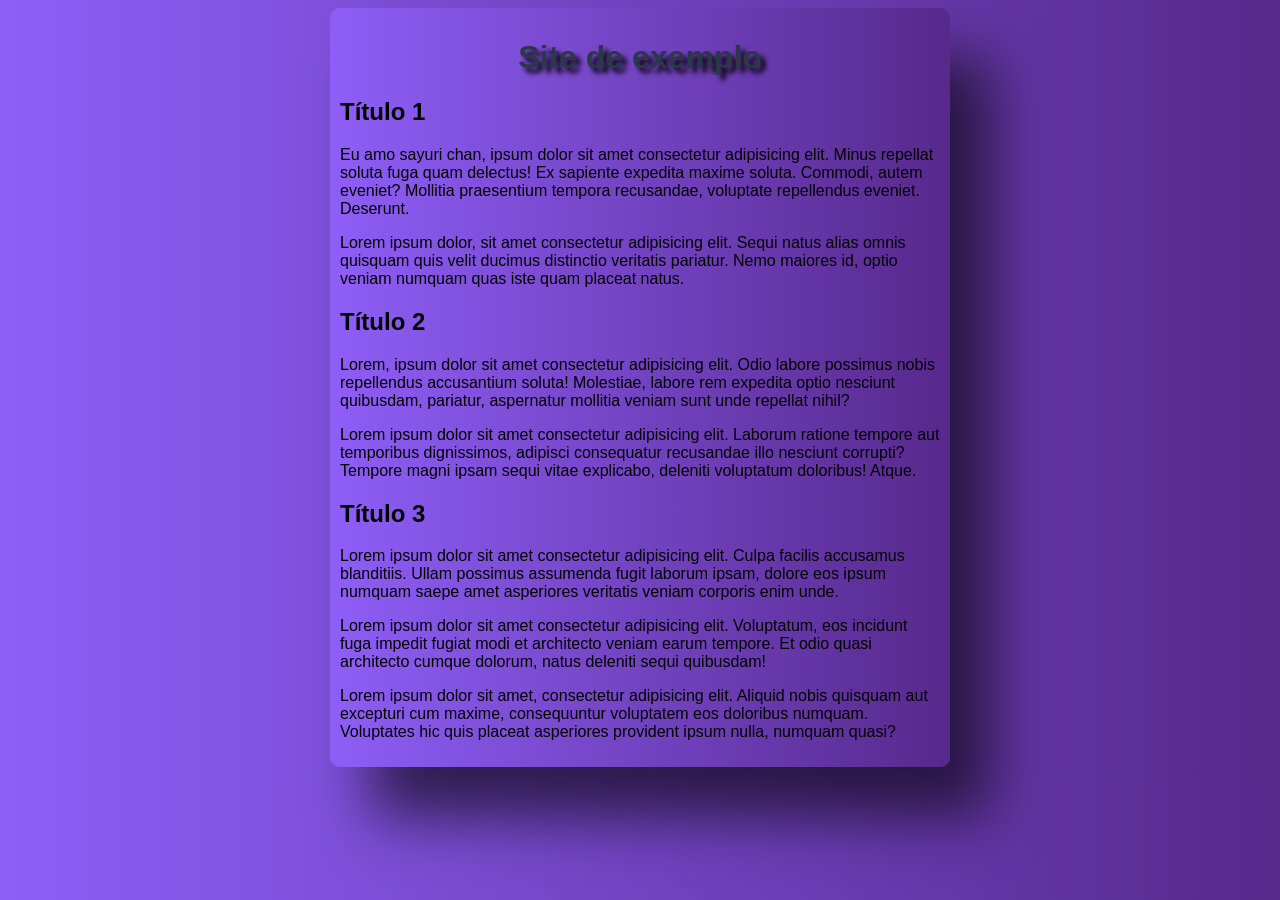
==== index.html @ a31c5ab2 "Add files via upload" ====
<!DOCTYPE html>
<html lang="pt-br">
<head>
<meta charset="UTF-8">
<meta name="viewport" content="width=device-width, initial-scale=1.0">
<title>Site de exemplo</title>
<link rel="stylesheet" href="style.css">
</head>
<body>
<main>
<h1>Site de exemplo</h1>
<h2>Título 1</h2>
<p>Eu amo sayuri chan, ipsum dolor sit amet consectetur adipisicing elit. Minus repellat soluta fuga quam delectus! Ex sapiente expedita maxime soluta. Commodi, autem eveniet? Mollitia praesentium tempora recusandae, voluptate repellendus eveniet. Deserunt.</p>
<p>Lorem ipsum dolor, sit amet consectetur adipisicing elit. Sequi natus alias omnis quisquam quis velit ducimus distinctio veritatis pariatur. Nemo maiores id, optio veniam numquam quas iste quam placeat natus.</p>
<h2>Título 2</h2>
<p>Lorem, ipsum dolor sit amet consectetur adipisicing elit. Odio labore possimus nobis repellendus accusantium soluta! Molestiae, labore rem expedita optio nesciunt quibusdam, pariatur, aspernatur mollitia veniam sunt unde repellat nihil?</p>
<p>Lorem ipsum dolor sit amet consectetur adipisicing elit. Laborum ratione tempore aut temporibus dignissimos, adipisci consequatur recusandae illo nesciunt corrupti? Tempore magni ipsam sequi vitae explicabo, deleniti voluptatum doloribus! Atque.</p>
<h2>Título 3</h2>
<p>Lorem ipsum dolor sit amet consectetur adipisicing elit. Culpa facilis accusamus blanditiis. Ullam possimus assumenda fugit laborum ipsam, dolore eos ipsum numquam saepe amet asperiores veritatis veniam corporis enim unde.</p>
<p>Lorem ipsum dolor sit amet consectetur adipisicing elit. Voluptatum, eos incidunt fuga impedit fugiat modi et architecto veniam earum tempore. Et odio quasi architecto cumque dolorum, natus deleniti sequi quibusdam!</p>
<p>Lorem ipsum dolor sit amet, consectetur adipisicing elit. Aliquid nobis quisquam aut excepturi cum maxime, consequuntur voluptatem eos doloribus numquam. Voluptates hic quis placeat asperiores provident ipsum nulla, numquam quasi?</p>
</main>
</body>
</html>
---- style.css ----
@charset "UTF-8";

*{
    font-family: Arial, Helvetica, sans-serif;
    /*height: 100%; */
}

body {
    background-image: linear-gradient(to right, #8e5ef7, #57298c);
}
main {/*conteúdo principal do site*/
    background-image: linear-gradient(to right, #8e5ef7, #57298c);
    
    width: 600px; /*para fazer a largura*/
    border-radius: 10px; /*para fazer o arredondamento das bordas*/
    box-shadow:40px 50px 60px #0000009e; /*para fazer sombra na seção*/
    padding: 10px; /*espaçamento interno*/
    margin: auto;/*espaçamento externo*/
}
h1{
    color: rgb(42, 56, 71);
    text-align: center;
    text-shadow: 5px 5px 5px rgb(0, 0, 0);
}
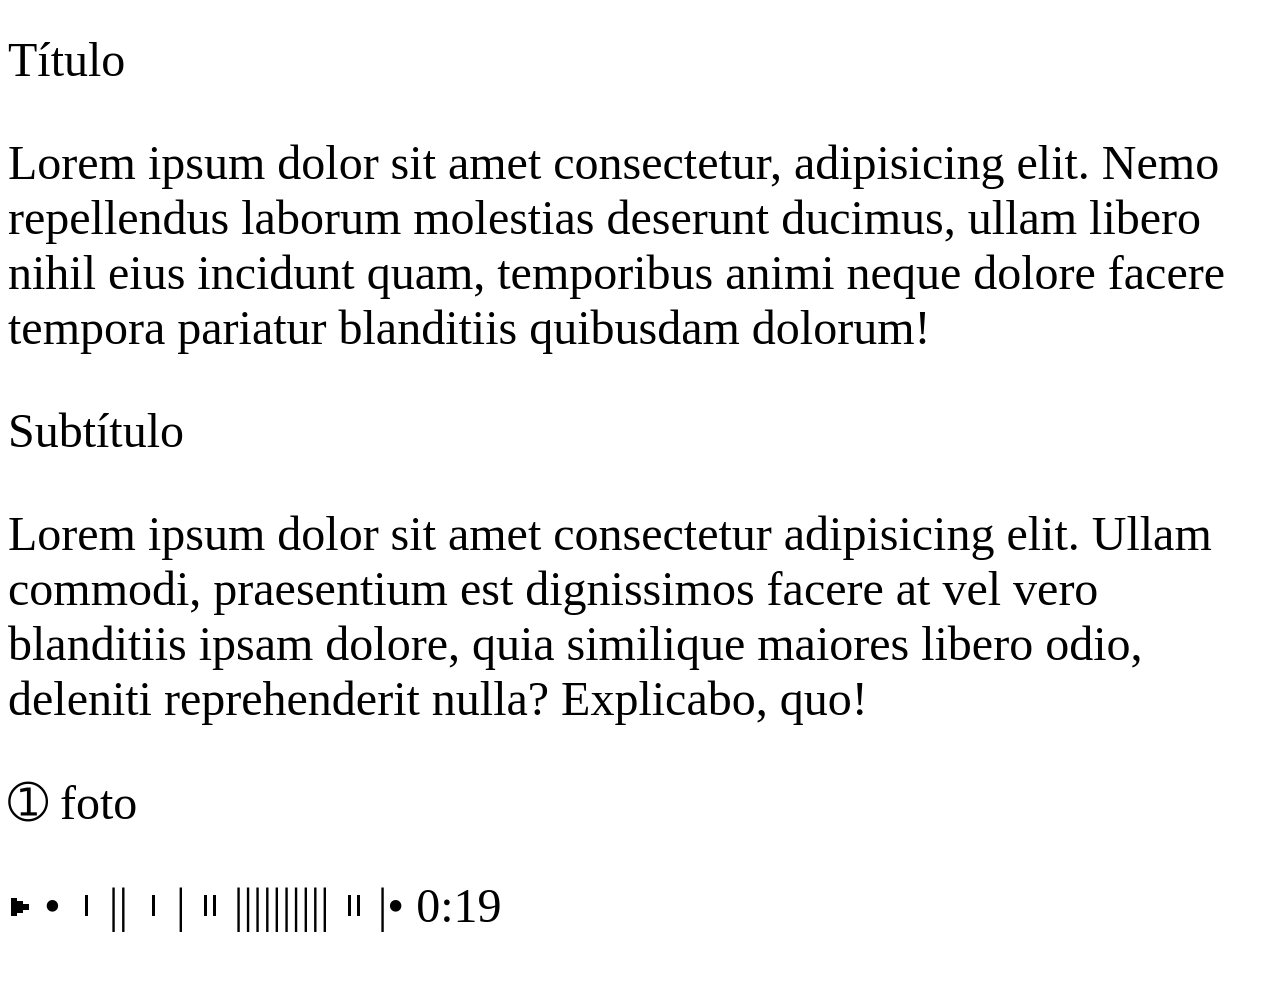
==== commit 0aa7cce8: "Add files via upload" ====
--- a/index.html
+++ b/index.html
@@ -1,24 +1,51 @@
 <!DOCTYPE html>
 <html lang="pt-br">
 <head>
-<meta charset="UTF-8">
-<meta name="viewport" content="width=device-width, initial-scale=1.0">
-<title>Site de exemplo</title>
-<link rel="stylesheet" href="style.css">
+    <meta charset="UTF-8">
+    <meta name="viewport" content="width=device-width, initial-scale=1.0">
+    <title>Fontes com o Google fonts</title>
+   <style>
+    @font-face { 
+            font-family:"Dyna";
+            src: url("DynaPuff-VariableFont_wdth\,wght.ttf") format(-truetype) ; }
+ /*
+            tipos de format()
+            -opentype(otf)
+            -truetype(ttf)
+            -embedded-opentype
+            -truetype-aat(apple advanced Typography)
+            */
+
+         h1{
+            font-family: "Dyna", cursive,serif;
+            font-size: 3em;
+            font-weight: normal;
+        }
+
+        h2{
+            font-family: "Dyna", cursive,serif;
+            font-size: 3em;
+            font-weight: normal;
+        }
+    
+        p{
+            font-family: "Dyna", cursive,serif;
+            font-size: 3em;
+            font-weight: normal;
+        }
+   </style>
 </head>
 <body>
-<main>
-<h1>Site de exemplo</h1>
-<h2>Título 1</h2>
-<p>Eu amo sayuri chan, ipsum dolor sit amet consectetur adipisicing elit. Minus repellat soluta fuga quam delectus! Ex sapiente expedita maxime soluta. Commodi, autem eveniet? Mollitia praesentium tempora recusandae, voluptate repellendus eveniet. Deserunt.</p>
-<p>Lorem ipsum dolor, sit amet consectetur adipisicing elit. Sequi natus alias omnis quisquam quis velit ducimus distinctio veritatis pariatur. Nemo maiores id, optio veniam numquam quas iste quam placeat natus.</p>
-<h2>Título 2</h2>
-<p>Lorem, ipsum dolor sit amet consectetur adipisicing elit. Odio labore possimus nobis repellendus accusantium soluta! Molestiae, labore rem expedita optio nesciunt quibusdam, pariatur, aspernatur mollitia veniam sunt unde repellat nihil?</p>
-<p>Lorem ipsum dolor sit amet consectetur adipisicing elit. Laborum ratione tempore aut temporibus dignissimos, adipisci consequatur recusandae illo nesciunt corrupti? Tempore magni ipsam sequi vitae explicabo, deleniti voluptatum doloribus! Atque.</p>
-<h2>Título 3</h2>
-<p>Lorem ipsum dolor sit amet consectetur adipisicing elit. Culpa facilis accusamus blanditiis. Ullam possimus assumenda fugit laborum ipsam, dolore eos ipsum numquam saepe amet asperiores veritatis veniam corporis enim unde.</p>
-<p>Lorem ipsum dolor sit amet consectetur adipisicing elit. Voluptatum, eos incidunt fuga impedit fugiat modi et architecto veniam earum tempore. Et odio quasi architecto cumque dolorum, natus deleniti sequi quibusdam!</p>
-<p>Lorem ipsum dolor sit amet, consectetur adipisicing elit. Aliquid nobis quisquam aut excepturi cum maxime, consequuntur voluptatem eos doloribus numquam. Voluptates hic quis placeat asperiores provident ipsum nulla, numquam quasi?</p>
-</main>
+    <h1>Título</h1>
+    <p>Lorem ipsum dolor sit amet consectetur, adipisicing elit. Nemo repellendus laborum molestias deserunt ducimus, ullam libero nihil eius incidunt quam, temporibus animi neque dolore facere tempora pariatur blanditiis quibusdam dolorum!</p>
+    <h2>Subtítulo</h2>
+    <p>Lorem ipsum dolor sit amet consectetur adipisicing elit. Ullam commodi, praesentium est dignissimos facere at vel vero blanditiis ipsam dolore, quia similique maiores libero odio, deleniti reprehenderit nulla? Explicabo, quo! 
+    </p>
+    <p>
+        ➀ foto
+    </p>
+    <p>
+        ▶︎ •၊||၊|။||||||||||။|• 0:19
+    </p>
 </body>
 </html>
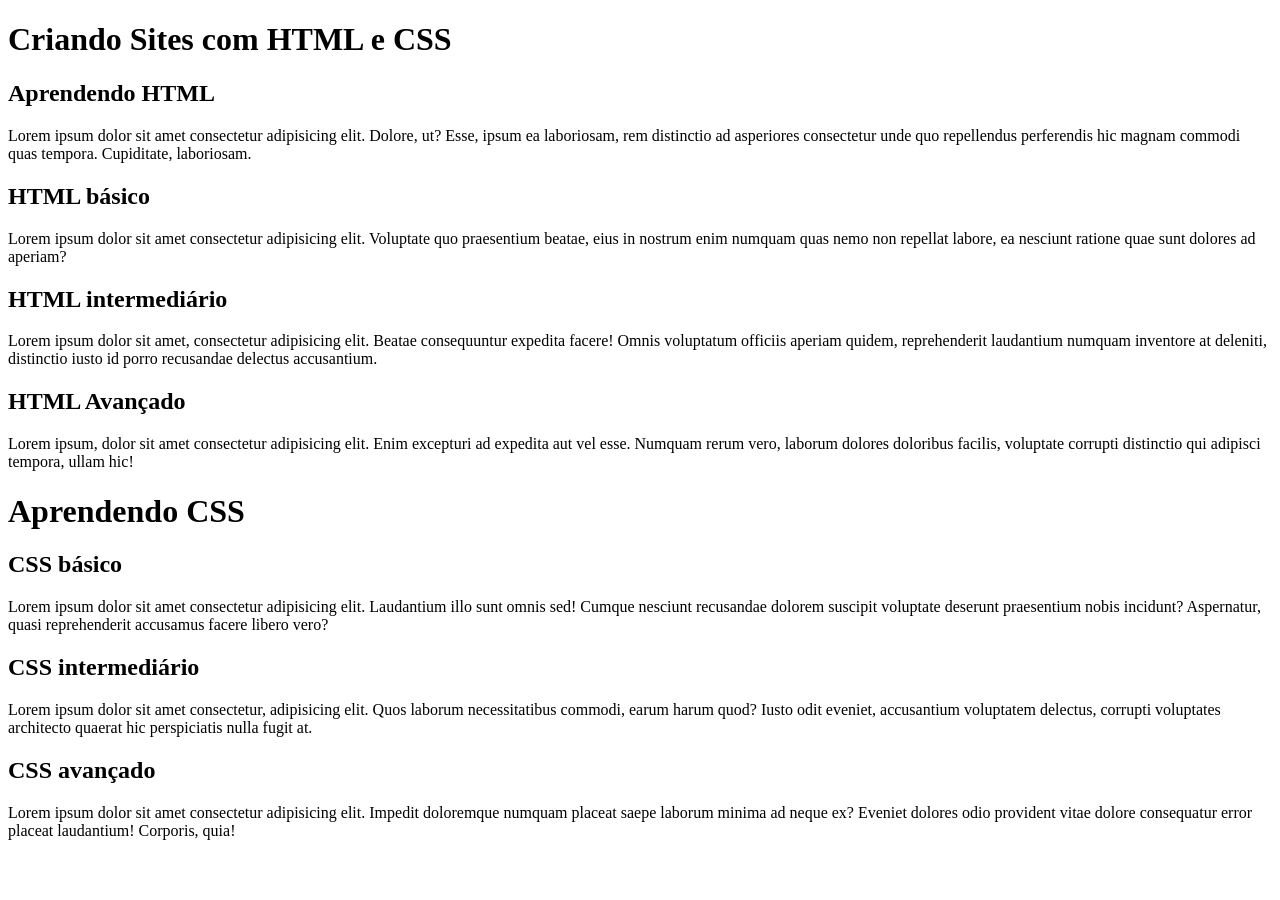
==== commit e47c410a: "Add files via upload" ====
--- a/index.html
+++ b/index.html
@@ -1,51 +1,27 @@
 <!DOCTYPE html>
-<html lang="pt-br">
+<html lang="pr-br">
 <head>
     <meta charset="UTF-8">
     <meta name="viewport" content="width=device-width, initial-scale=1.0">
-    <title>Fontes com o Google fonts</title>
-   <style>
-    @font-face { 
-            font-family:"Dyna";
-            src: url("DynaPuff-VariableFont_wdth\,wght.ttf") format(-truetype) ; }
- /*
-            tipos de format()
-            -opentype(otf)
-            -truetype(ttf)
-            -embedded-opentype
-            -truetype-aat(apple advanced Typography)
-            */
-
-         h1{
-            font-family: "Dyna", cursive,serif;
-            font-size: 3em;
-            font-weight: normal;
-        }
-
-        h2{
-            font-family: "Dyna", cursive,serif;
-            font-size: 3em;
-            font-weight: normal;
-        }
-    
-        p{
-            font-family: "Dyna", cursive,serif;
-            font-size: 3em;
-            font-weight: normal;
-        }
-   </style>
+    <title>Document</title>
+    <link rel="stylesheet" href="style.css">
 </head>
 <body>
-    <h1>Título</h1>
-    <p>Lorem ipsum dolor sit amet consectetur, adipisicing elit. Nemo repellendus laborum molestias deserunt ducimus, ullam libero nihil eius incidunt quam, temporibus animi neque dolore facere tempora pariatur blanditiis quibusdam dolorum!</p>
-    <h2>Subtítulo</h2>
-    <p>Lorem ipsum dolor sit amet consectetur adipisicing elit. Ullam commodi, praesentium est dignissimos facere at vel vero blanditiis ipsam dolore, quia similique maiores libero odio, deleniti reprehenderit nulla? Explicabo, quo! 
-    </p>
-    <p>
-        ➀ foto
-    </p>
-    <p>
-        ▶︎ •၊||၊|။||||||||||။|• 0:19
-    </p>
+    <h1 id="principal">Criando Sites com HTML e CSS</h1> <!-- id usaso para um elemento-->
+    <h2>Aprendendo HTML</h2>
+    <p>Lorem ipsum dolor sit amet consectetur adipisicing elit. Dolore, ut? Esse, ipsum ea laboriosam, rem distinctio ad asperiores consectetur unde quo repellendus perferendis hic magnam commodi quas tempora. Cupiditate, laboriosam.</p>
+    <h2 class="basico">HTML básico</h2> <!-- class usado para mais de um elemento -->
+    <p>Lorem ipsum dolor sit amet consectetur adipisicing elit. Voluptate quo praesentium beatae, eius in nostrum enim numquam quas nemo non repellat labore, ea nesciunt ratione quae sunt dolores ad aperiam?</p>
+    <h2 class="intermediario">HTML intermediário</h2>
+    <p>Lorem ipsum dolor sit amet, consectetur adipisicing elit. Beatae consequuntur expedita facere! Omnis voluptatum officiis aperiam quidem, reprehenderit laudantium numquam inventore at deleniti, distinctio iusto id porro recusandae delectus accusantium.</p>
+    <h2 class="avançado">HTML Avançado</h2>
+    <p>Lorem ipsum, dolor sit amet consectetur adipisicing elit. Enim excepturi ad expedita aut vel esse. Numquam rerum vero, laborum dolores doloribus facilis, voluptate corrupti distinctio qui adipisci tempora, ullam hic!</p>
+    <h1 class="destaque">Aprendendo CSS</h1>
+    <h2 class="basico">CSS básico</h2>
+    <p>Lorem ipsum dolor sit amet consectetur adipisicing elit. Laudantium illo sunt omnis sed! Cumque nesciunt recusandae dolorem suscipit voluptate <spam class="basico">deserunt praesentium</spam> nobis incidunt? Aspernatur, quasi reprehenderit accusamus facere libero vero?</p>
+    <h2 class="intermediario">CSS intermediário</h2>
+    <p>Lorem ipsum dolor sit amet consectetur, adipisicing elit. Quos laborum necessitatibus commodi, earum harum quod? Iusto odit eveniet, accusantium voluptatem delectus, corrupti voluptates architecto quaerat hic perspiciatis nulla fugit at.</p>
+    <h2 class="avançado destaque">CSS avançado</h2>
+    <p>Lorem ipsum dolor sit amet consectetur adipisicing elit. Impedit doloremque numquam placeat saepe laborum minima ad neque ex? Eveniet dolores odio provident vitae dolore consequatur error placeat laudantium! Corporis, quia!</p>
 </body>
 </html>
--- a/style.css
+++ b/style.css
@@ -0,0 +1 @@
+@charset "UTF-8";
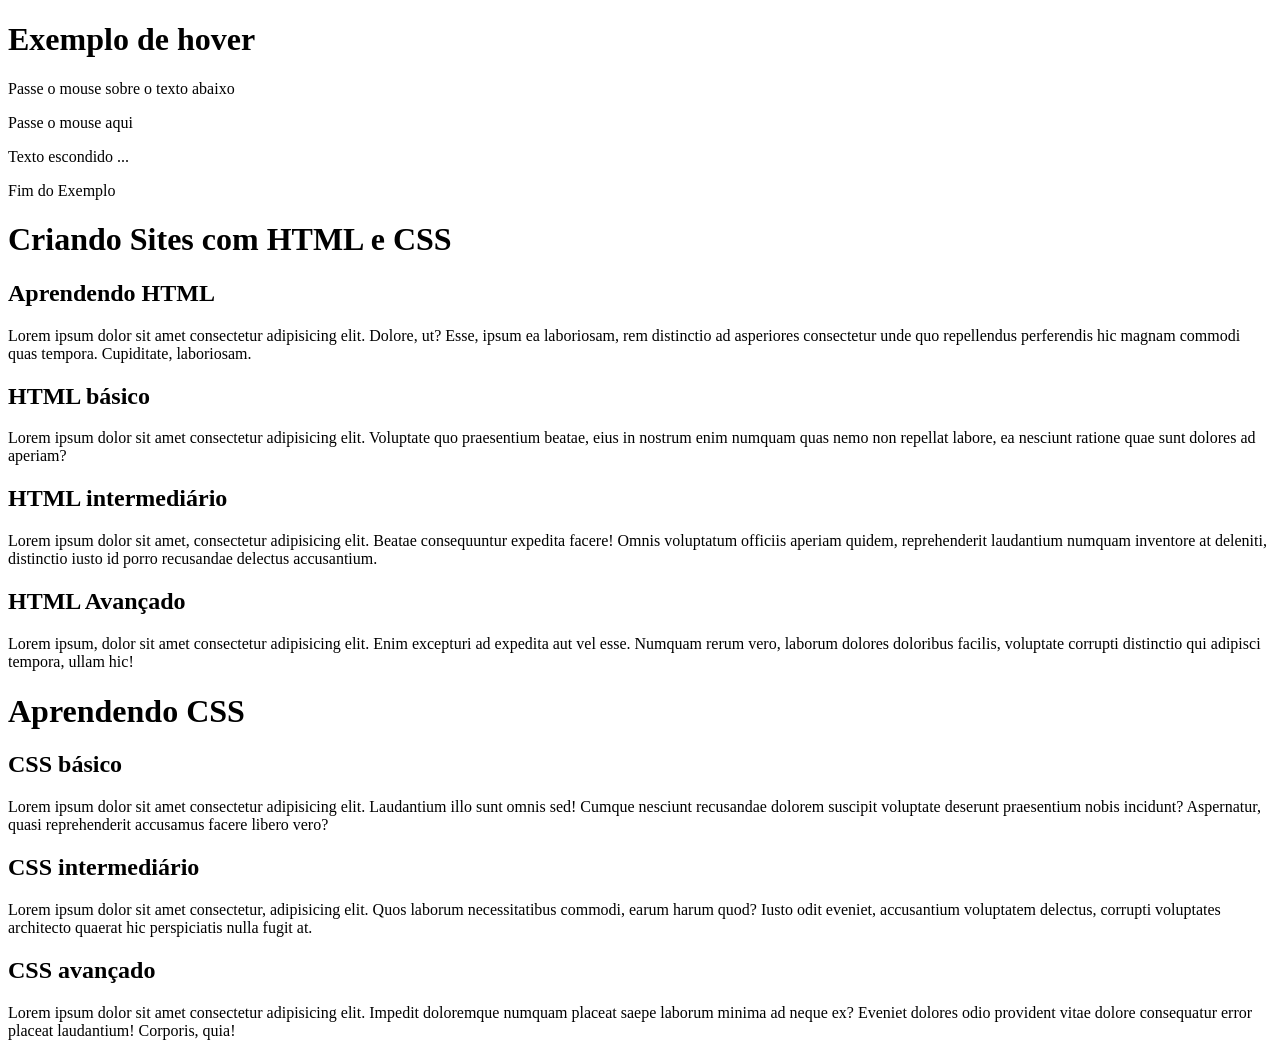
==== commit 82aab1ae: "Add files via upload" ====
--- a/index.html
+++ b/index.html
@@ -1,27 +1,33 @@
 <!DOCTYPE html>
-<html lang="pr-br">
+<html lang="pt-br">
 <head>
-    <meta charset="UTF-8">
-    <meta name="viewport" content="width=device-width, initial-scale=1.0">
-    <title>Document</title>
-    <link rel="stylesheet" href="style.css">
+<meta charset="UTF-8">
+<meta name="viewport" content="width=device-width, initial-scale=1.0">
+<title>Document</title>
+<link rel="stylesheet" href="style.css">
 </head>
 <body>
-    <h1 id="principal">Criando Sites com HTML e CSS</h1> <!-- id usaso para um elemento-->
-    <h2>Aprendendo HTML</h2>
-    <p>Lorem ipsum dolor sit amet consectetur adipisicing elit. Dolore, ut? Esse, ipsum ea laboriosam, rem distinctio ad asperiores consectetur unde quo repellendus perferendis hic magnam commodi quas tempora. Cupiditate, laboriosam.</p>
-    <h2 class="basico">HTML básico</h2> <!-- class usado para mais de um elemento -->
-    <p>Lorem ipsum dolor sit amet consectetur adipisicing elit. Voluptate quo praesentium beatae, eius in nostrum enim numquam quas nemo non repellat labore, ea nesciunt ratione quae sunt dolores ad aperiam?</p>
-    <h2 class="intermediario">HTML intermediário</h2>
-    <p>Lorem ipsum dolor sit amet, consectetur adipisicing elit. Beatae consequuntur expedita facere! Omnis voluptatum officiis aperiam quidem, reprehenderit laudantium numquam inventore at deleniti, distinctio iusto id porro recusandae delectus accusantium.</p>
-    <h2 class="avançado">HTML Avançado</h2>
-    <p>Lorem ipsum, dolor sit amet consectetur adipisicing elit. Enim excepturi ad expedita aut vel esse. Numquam rerum vero, laborum dolores doloribus facilis, voluptate corrupti distinctio qui adipisci tempora, ullam hic!</p>
-    <h1 class="destaque">Aprendendo CSS</h1>
-    <h2 class="basico">CSS básico</h2>
-    <p>Lorem ipsum dolor sit amet consectetur adipisicing elit. Laudantium illo sunt omnis sed! Cumque nesciunt recusandae dolorem suscipit voluptate <spam class="basico">deserunt praesentium</spam> nobis incidunt? Aspernatur, quasi reprehenderit accusamus facere libero vero?</p>
-    <h2 class="intermediario">CSS intermediário</h2>
-    <p>Lorem ipsum dolor sit amet consectetur, adipisicing elit. Quos laborum necessitatibus commodi, earum harum quod? Iusto odit eveniet, accusantium voluptatem delectus, corrupti voluptates architecto quaerat hic perspiciatis nulla fugit at.</p>
-    <h2 class="avançado destaque">CSS avançado</h2>
-    <p>Lorem ipsum dolor sit amet consectetur adipisicing elit. Impedit doloremque numquam placeat saepe laborum minima ad neque ex? Eveniet dolores odio provident vitae dolore consequatur error placeat laudantium! Corporis, quia!</p>
+    <h1>Exemplo de hover</h1>
+    <p> Passe o mouse sobre o texto abaixo</p>
+    <div>Passe o mouse aqui
+        <p>Texto escondido ...</p>
+    </div>
+    <p>Fim do Exemplo</p>
+<h1 id="principal">Criando Sites com HTML e CSS</h1> <!-- id usaso para um elemento-->
+<h2>Aprendendo HTML</h2>
+<p>Lorem ipsum dolor sit amet consectetur adipisicing elit. Dolore, ut? Esse, ipsum ea laboriosam, rem distinctio ad asperiores consectetur unde quo repellendus perferendis hic magnam commodi quas tempora. Cupiditate, laboriosam.</p>
+<h2 class="basico">HTML básico</h2> <!-- class usado para mais de um elemento -->
+<p>Lorem ipsum dolor sit amet consectetur adipisicing elit. Voluptate quo praesentium beatae, eius in nostrum enim numquam quas nemo non repellat labore, ea nesciunt ratione quae sunt dolores ad aperiam?</p>
+<h2 class="intermediario">HTML intermediário</h2>
+<p>Lorem ipsum dolor sit amet, consectetur adipisicing elit. Beatae consequuntur expedita facere! Omnis voluptatum officiis aperiam quidem, reprehenderit laudantium numquam inventore at deleniti, distinctio iusto id porro recusandae delectus accusantium.</p>
+<h2 class="avançado">HTML Avançado</h2>
+<p>Lorem ipsum, dolor sit amet consectetur adipisicing elit. Enim excepturi ad expedita aut vel esse. Numquam rerum vero, laborum dolores doloribus facilis, voluptate corrupti distinctio qui adipisci tempora, ullam hic!</p>
+<h1 class="destaque">Aprendendo CSS</h1>
+<h2 class="basico">CSS básico</h2>
+<p>Lorem ipsum dolor sit amet consectetur adipisicing elit. Laudantium illo sunt omnis sed! Cumque nesciunt recusandae dolorem suscipit voluptate <spam class="basico">deserunt praesentium</spam> nobis incidunt? Aspernatur, quasi reprehenderit accusamus facere libero vero?</p>
+<h2 class="intermediario">CSS intermediário</h2>
+<p>Lorem ipsum dolor sit amet consectetur, adipisicing elit. Quos laborum necessitatibus commodi, earum harum quod? Iusto odit eveniet, accusantium voluptatem delectus, corrupti voluptates architecto quaerat hic perspiciatis nulla fugit at.</p>
+<h2 class="avançado destaque">CSS avançado</h2>
+<p>Lorem ipsum dolor sit amet consectetur adipisicing elit. Impedit doloremque numquam placeat saepe laborum minima ad neque ex? Eveniet dolores odio provident vitae dolore consequatur error placeat laudantium! Corporis, quia!</p>
 </body>
-</html>+</html>
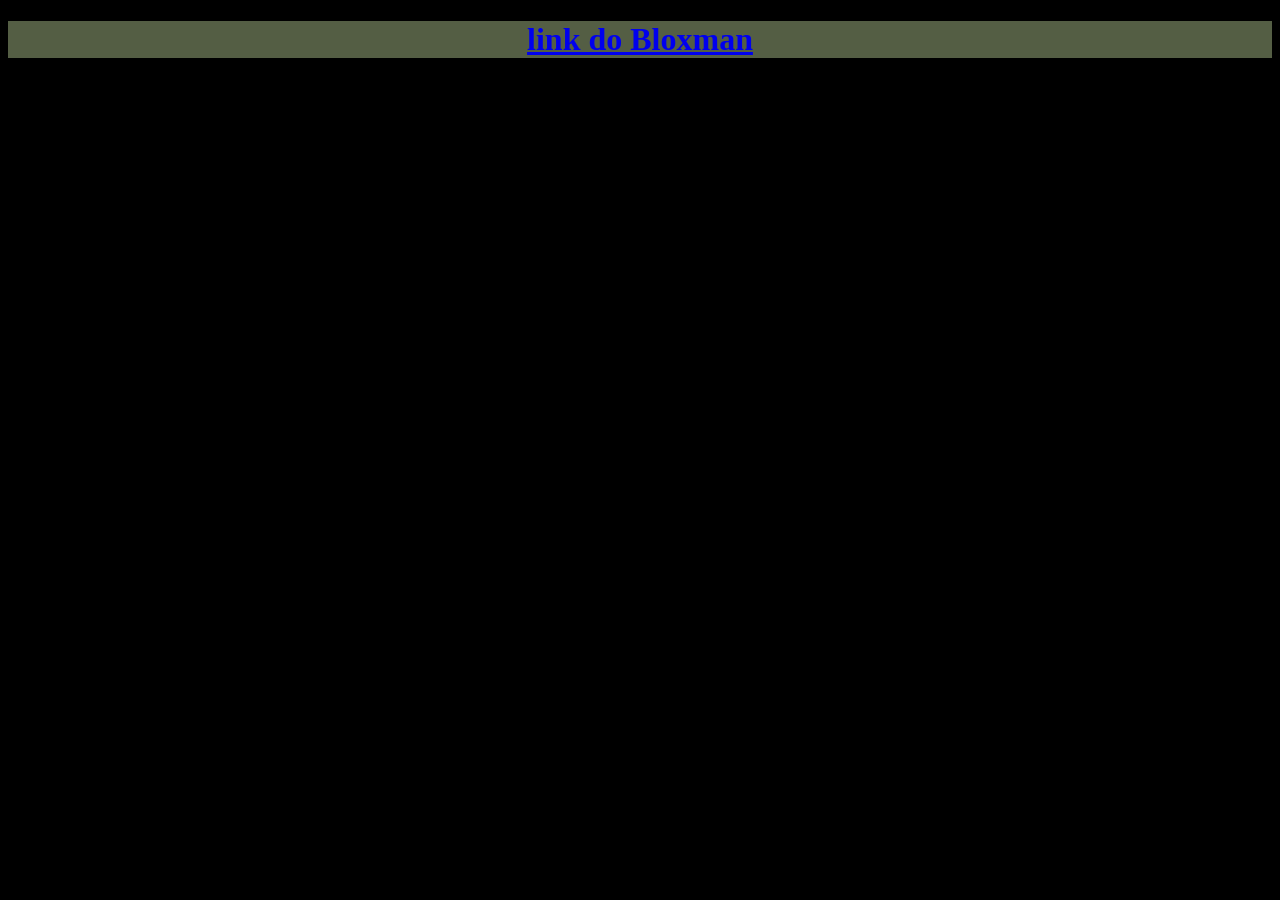
==== commit b2d4c497: "Add files via upload" ====
--- a/index.html
+++ b/index.html
@@ -1,33 +1,33 @@
 <!DOCTYPE html>
-<html lang="pt-br">
+<html lang="pt">
 <head>
-<meta charset="UTF-8">
-<meta name="viewport" content="width=device-width, initial-scale=1.0">
-<title>Document</title>
-<link rel="stylesheet" href="style.css">
+
+    <meta charset="UTF-8">
+    <meta http-equiv="X-UA-Compatible" content="IE=edge">
+    <meta name="viewport" content="width=device-width, initial-scale=1.0">
+    <title>Document</title>
+    <style>
+        body{
+            background-color: black;
+
+        }
+        h1{
+            text-align: center;
+            background-color: rgb(84, 94, 68);
+            color: beige;
+        }
+        p{
+            color: aliceblue;
+        }
+
+    </style>
 </head>
 <body>
-    <h1>Exemplo de hover</h1>
-    <p> Passe o mouse sobre o texto abaixo</p>
-    <div>Passe o mouse aqui
-        <p>Texto escondido ...</p>
-    </div>
-    <p>Fim do Exemplo</p>
-<h1 id="principal">Criando Sites com HTML e CSS</h1> <!-- id usaso para um elemento-->
-<h2>Aprendendo HTML</h2>
-<p>Lorem ipsum dolor sit amet consectetur adipisicing elit. Dolore, ut? Esse, ipsum ea laboriosam, rem distinctio ad asperiores consectetur unde quo repellendus perferendis hic magnam commodi quas tempora. Cupiditate, laboriosam.</p>
-<h2 class="basico">HTML básico</h2> <!-- class usado para mais de um elemento -->
-<p>Lorem ipsum dolor sit amet consectetur adipisicing elit. Voluptate quo praesentium beatae, eius in nostrum enim numquam quas nemo non repellat labore, ea nesciunt ratione quae sunt dolores ad aperiam?</p>
-<h2 class="intermediario">HTML intermediário</h2>
-<p>Lorem ipsum dolor sit amet, consectetur adipisicing elit. Beatae consequuntur expedita facere! Omnis voluptatum officiis aperiam quidem, reprehenderit laudantium numquam inventore at deleniti, distinctio iusto id porro recusandae delectus accusantium.</p>
-<h2 class="avançado">HTML Avançado</h2>
-<p>Lorem ipsum, dolor sit amet consectetur adipisicing elit. Enim excepturi ad expedita aut vel esse. Numquam rerum vero, laborum dolores doloribus facilis, voluptate corrupti distinctio qui adipisci tempora, ullam hic!</p>
-<h1 class="destaque">Aprendendo CSS</h1>
-<h2 class="basico">CSS básico</h2>
-<p>Lorem ipsum dolor sit amet consectetur adipisicing elit. Laudantium illo sunt omnis sed! Cumque nesciunt recusandae dolorem suscipit voluptate <spam class="basico">deserunt praesentium</spam> nobis incidunt? Aspernatur, quasi reprehenderit accusamus facere libero vero?</p>
-<h2 class="intermediario">CSS intermediário</h2>
-<p>Lorem ipsum dolor sit amet consectetur, adipisicing elit. Quos laborum necessitatibus commodi, earum harum quod? Iusto odit eveniet, accusantium voluptatem delectus, corrupti voluptates architecto quaerat hic perspiciatis nulla fugit at.</p>
-<h2 class="avançado destaque">CSS avançado</h2>
-<p>Lorem ipsum dolor sit amet consectetur adipisicing elit. Impedit doloremque numquam placeat saepe laborum minima ad neque ex? Eveniet dolores odio provident vitae dolore consequatur error placeat laudantium! Corporis, quia!</p>
+    <header>
+    <h1><a href="https://1phelipe0.github.io/Projeto-do-jogo/"> link do Bloxman</a></h1>
+    </header>
+    <nav>
+        <p><a href="index2.html"></a></p>
+    </nav>
 </body>
-</html>
+</html>
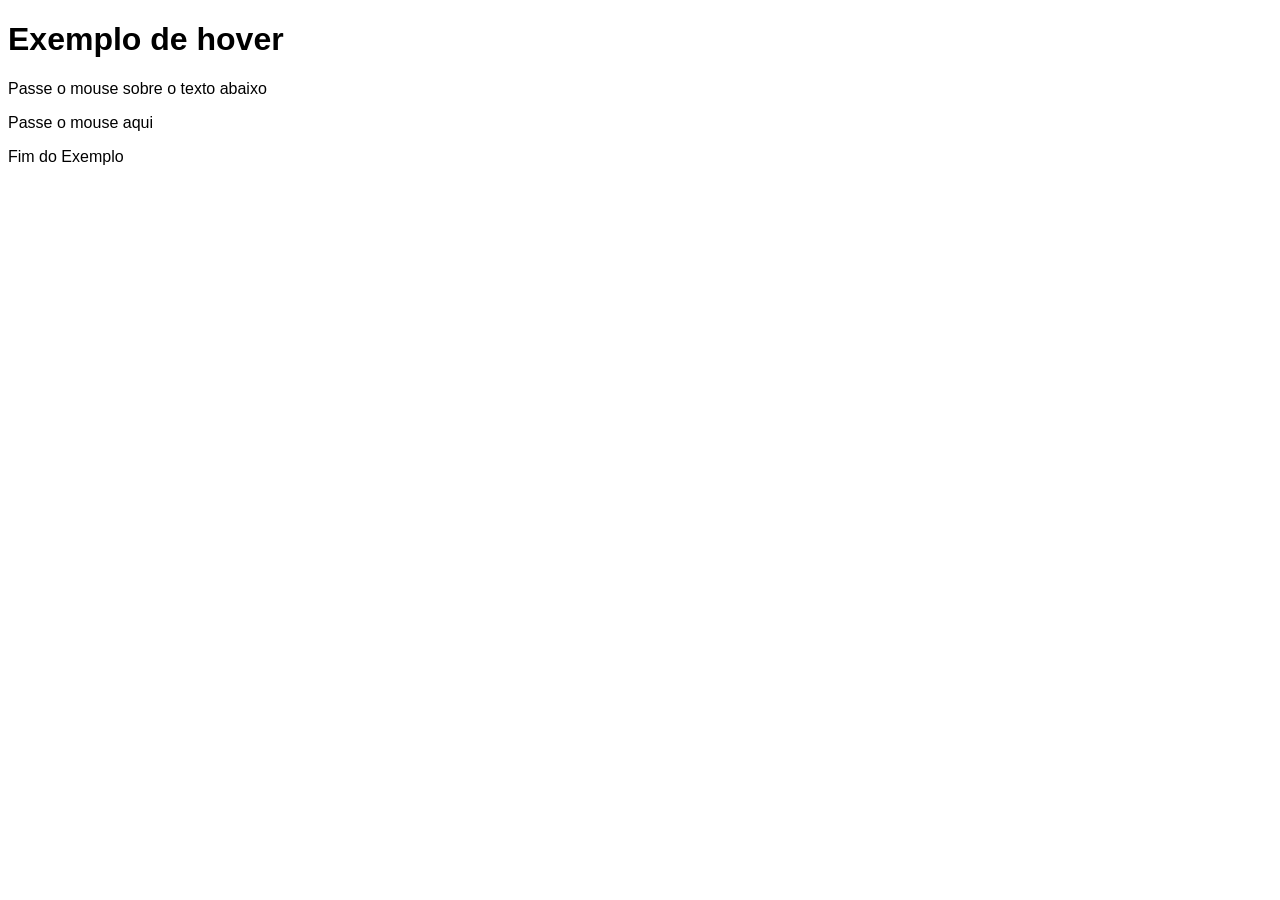
==== commit fed70985: "Add files via upload" ====
--- a/index.html
+++ b/index.html
@@ -1,33 +1,37 @@
 <!DOCTYPE html>
-<html lang="pt">
+<html lang="pt-br">
 <head>
-
     <meta charset="UTF-8">
-    <meta http-equiv="X-UA-Compatible" content="IE=edge">
     <meta name="viewport" content="width=device-width, initial-scale=1.0">
-    <title>Document</title>
+    <title>Exemplo de hover</title>
     <style>
         body{
-            background-color: black;
-
-        }
-        h1{
-            text-align: center;
-            background-color: rgb(84, 94, 68);
-            color: beige;
-        }
-        p{
-            color: aliceblue;
+            font-family:Arial, Helvetica, sans-serif;
         }
 
+        div > p{
+            display: none;
+        }
+
+        div:hover > p{
+            display: block;
+            color: white;
+            background-color: red;
+            width: 300px;
+        }
+
+        div:hover{
+            color: red;
+        }
+       
     </style>
 </head>
 <body>
-    <header>
-    <h1><a href="https://1phelipe0.github.io/Projeto-do-jogo/"> link do Bloxman</a></h1>
-    </header>
-    <nav>
-        <p><a href="index2.html"></a></p>
-    </nav>
+    <h1>Exemplo de hover</h1>
+    <p> Passe o mouse sobre o texto abaixo</p>
+    <div>Passe o mouse aqui
+        <p>Texto escondido ...</p>
+    </div>
+    <p>Fim do Exemplo</p>
 </body>
 </html>
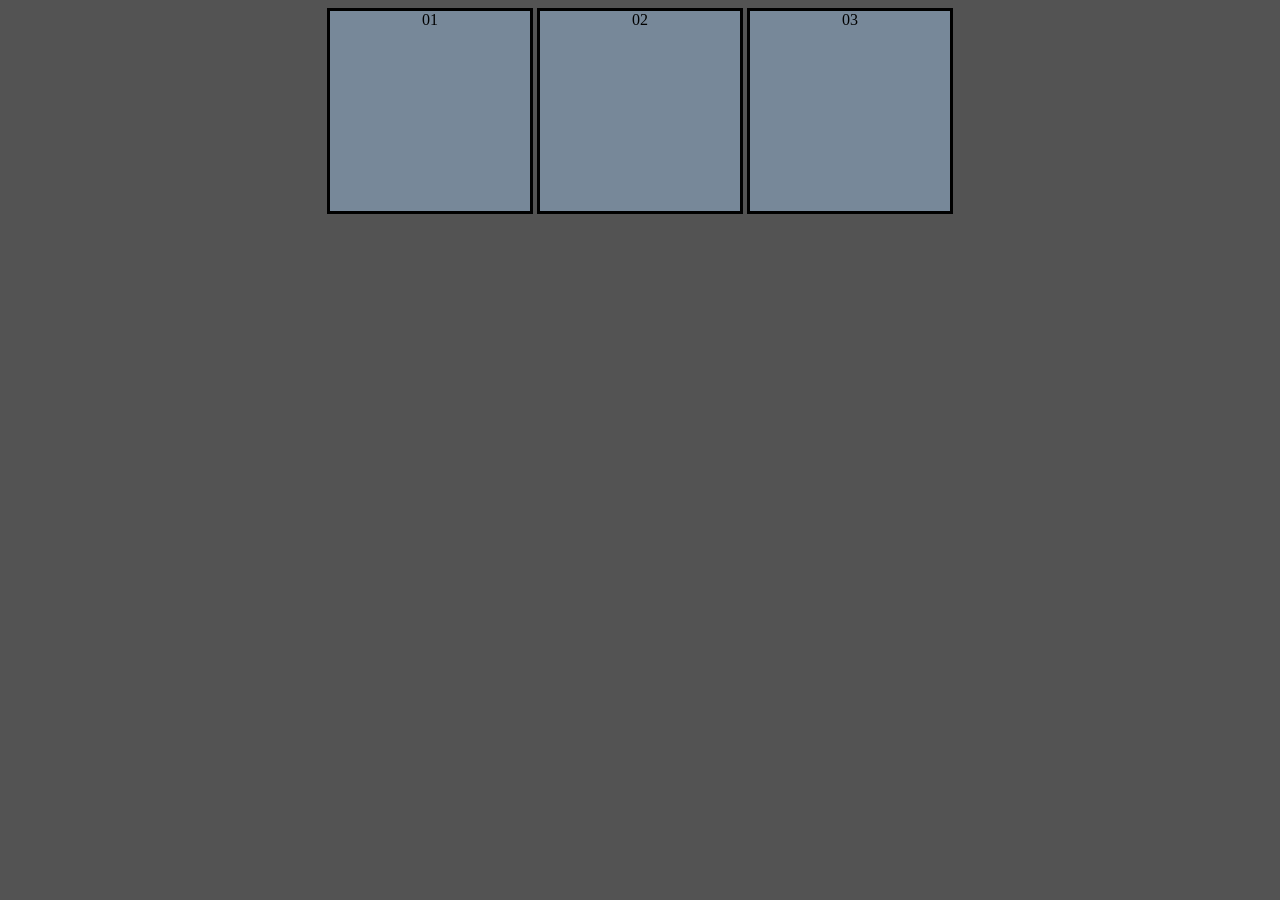
==== commit b4ea7e0b: "Add files via upload" ====
--- a/index.html
+++ b/index.html
@@ -3,35 +3,30 @@
 <head>
     <meta charset="UTF-8">
     <meta name="viewport" content="width=device-width, initial-scale=1.0">
-    <title>Exemplo de hover</title>
+    <title>Pseudo - classes</title>
     <style>
-        body{
-            font-family:Arial, Helvetica, sans-serif;
+        div{
+            display: inline-block;
+            background-color: lightslategray;
+            height: 200px ;
+            width: 200px;
+            border: 3px solid black;
+            text-align: center;
+            
         }
-
-        div > p{
-            display: none;
+        div:hover{
+            background-color: yellow;
         }
-
-        div:hover > p{
-            display: block;
-            color: white;
-            background-color: red;
-            width: 300px;
-        }
-
-        div:hover{
-            color: red;
-        }
+body{
+    background-color: rgb(83, 83, 83);
+    text-align: center;
+}
        
     </style>
 </head>
 <body>
-    <h1>Exemplo de hover</h1>
-    <p> Passe o mouse sobre o texto abaixo</p>
-    <div>Passe o mouse aqui
-        <p>Texto escondido ...</p>
-    </div>
-    <p>Fim do Exemplo</p>
+    <div id="d1">01</div>
+    <div id="d2" >02</div>
+    <div id="d3">03</div>
 </body>
 </html>
